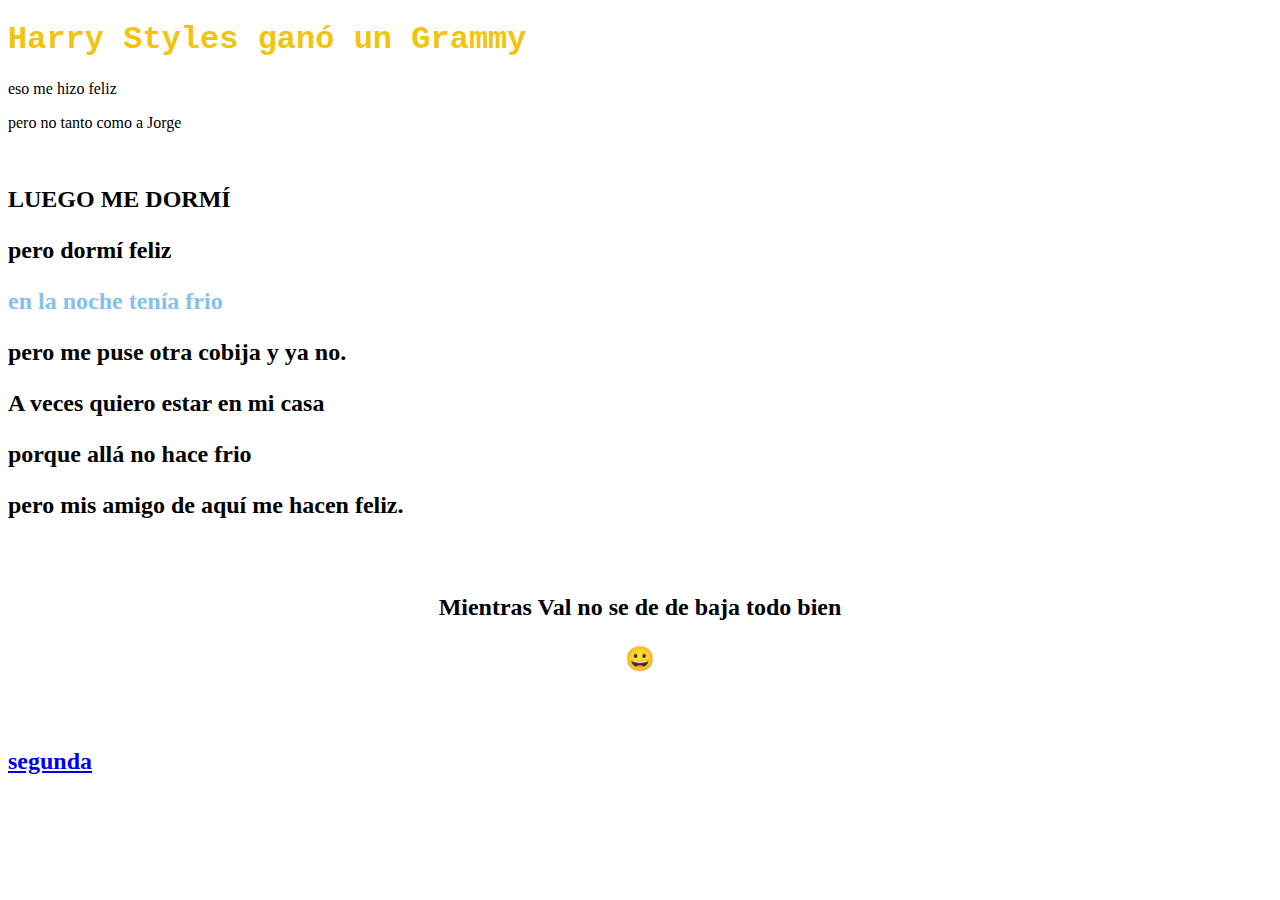
==== proyecto/index.html @ 5da69e09 "Práctica 1" ====
<!DOCTYPE html>
<html>
<head>
<title>Page Title</title>
</head>
<body>


<h1 style="font-family:courier; color: #F1C40F ;"> Harry Styles ganó un Grammy </h1>

<p>eso me hizo feliz </p>
<p2> pero no tanto como a Jorge </p>
<br>
<h2> LUEGO ME DORMÍ </p>
<p> pero dormí feliz </p>
<p style="color: #85C1E9 ;"> en la noche tenía frio </p>
<p> pero me puse otra cobija y ya no. </p>
<p> A veces quiero estar en mi casa </p>
<p> porque allá no hace frio </p>
<p> pero mis amigo de aquí me hacen feliz. </p>
<br>
<p style="text-align:center;font-family:Impact;"> Mientras Val no se de de baja todo bien </p>

<p style="text-align:center;"> &#128512 </p>
<br>
<p><a href="segunda.html">segunda<a/></p>

</body>
</html>
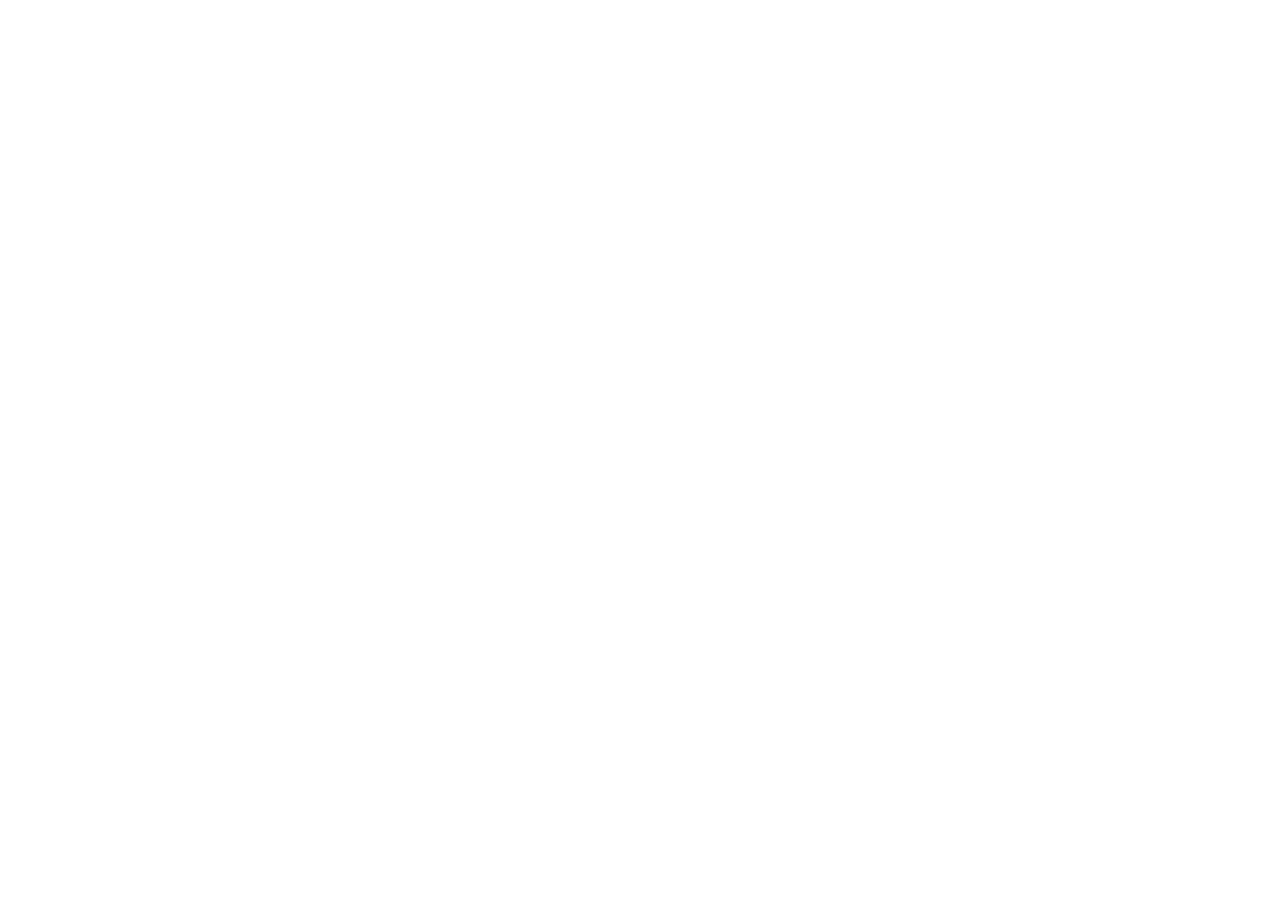
==== commit 3e516b82: "Update index.html" ====
--- a/proyecto/index.html
+++ b/proyecto/index.html
@@ -6,7 +6,11 @@
 </head>
 <body>
 
+<meta charset="UTF-8">
+</head>
 
+<body>
+  <video src="https://www.youtube.com/watch?v=H5v3kku4y6Q&ab_channel=HarryStylesVEVO" autoplay="true" muted="true" loop="true" 
 <h1 style="font-family:courier; color: #F1C40F ;"> Harry Styles ganó un Grammy </h1>
 
 <p>eso me hizo feliz </p>
@@ -27,4 +31,4 @@
 <p><a href="segunda.html">segunda<a/></p>
 
 </body>
-</html>+</html>
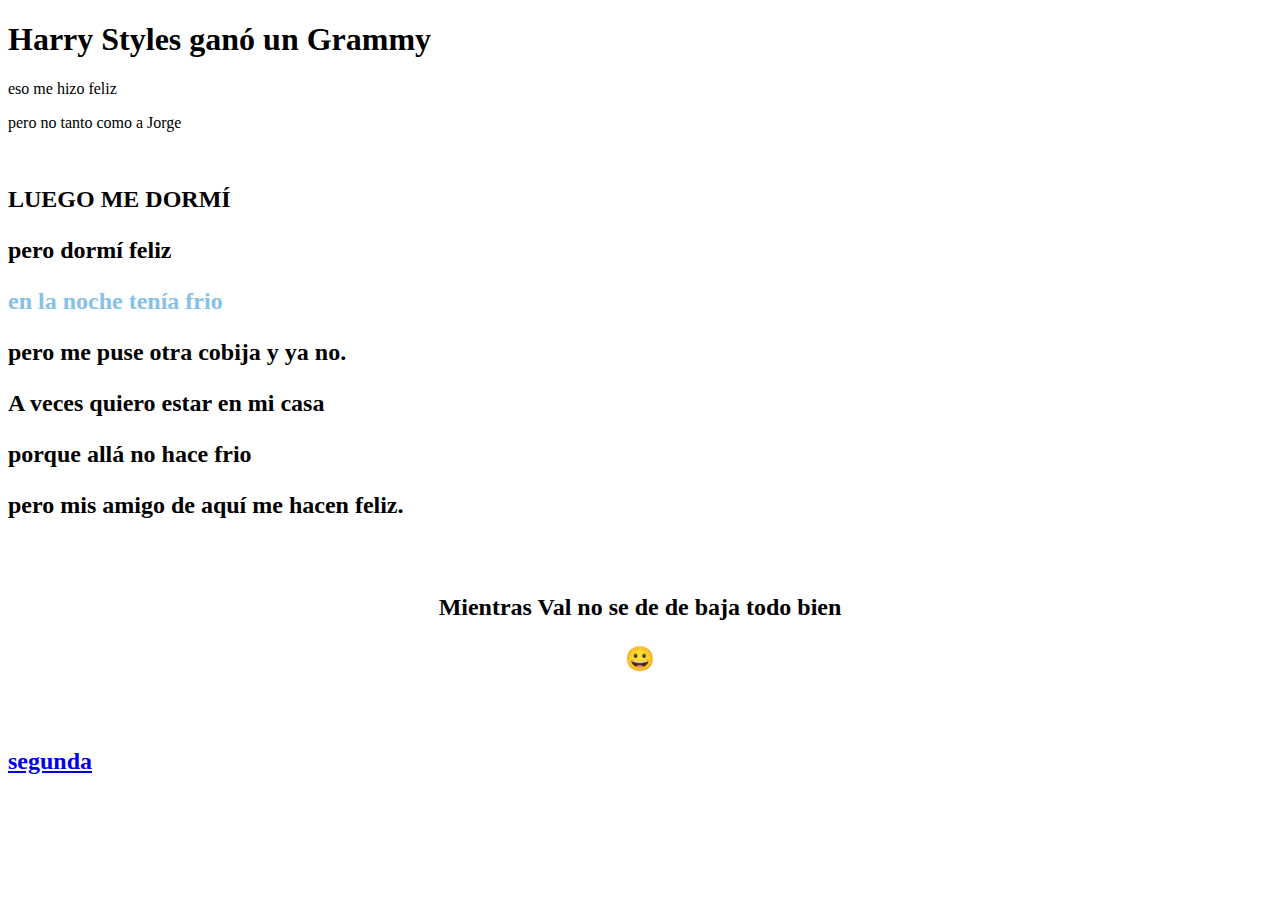
==== commit 22fdb412: "Update index.html" ====
--- a/proyecto/index.html
+++ b/proyecto/index.html
@@ -4,14 +4,13 @@
 <head>
 <title>Page Title</title>
 </head>
-<body>
 
 <meta charset="UTF-8">
 </head>
+<body>
 
-<body>
-  <video src="https://www.youtube.com/watch?v=H5v3kku4y6Q&ab_channel=HarryStylesVEVO" autoplay="true" muted="true" loop="true" 
-<h1 style="font-family:courier; color: #F1C40F ;"> Harry Styles ganó un Grammy </h1>
+
+<h1> Harry Styles ganó un Grammy </h1>
 
 <p>eso me hizo feliz </p>
 <p2> pero no tanto como a Jorge </p>
